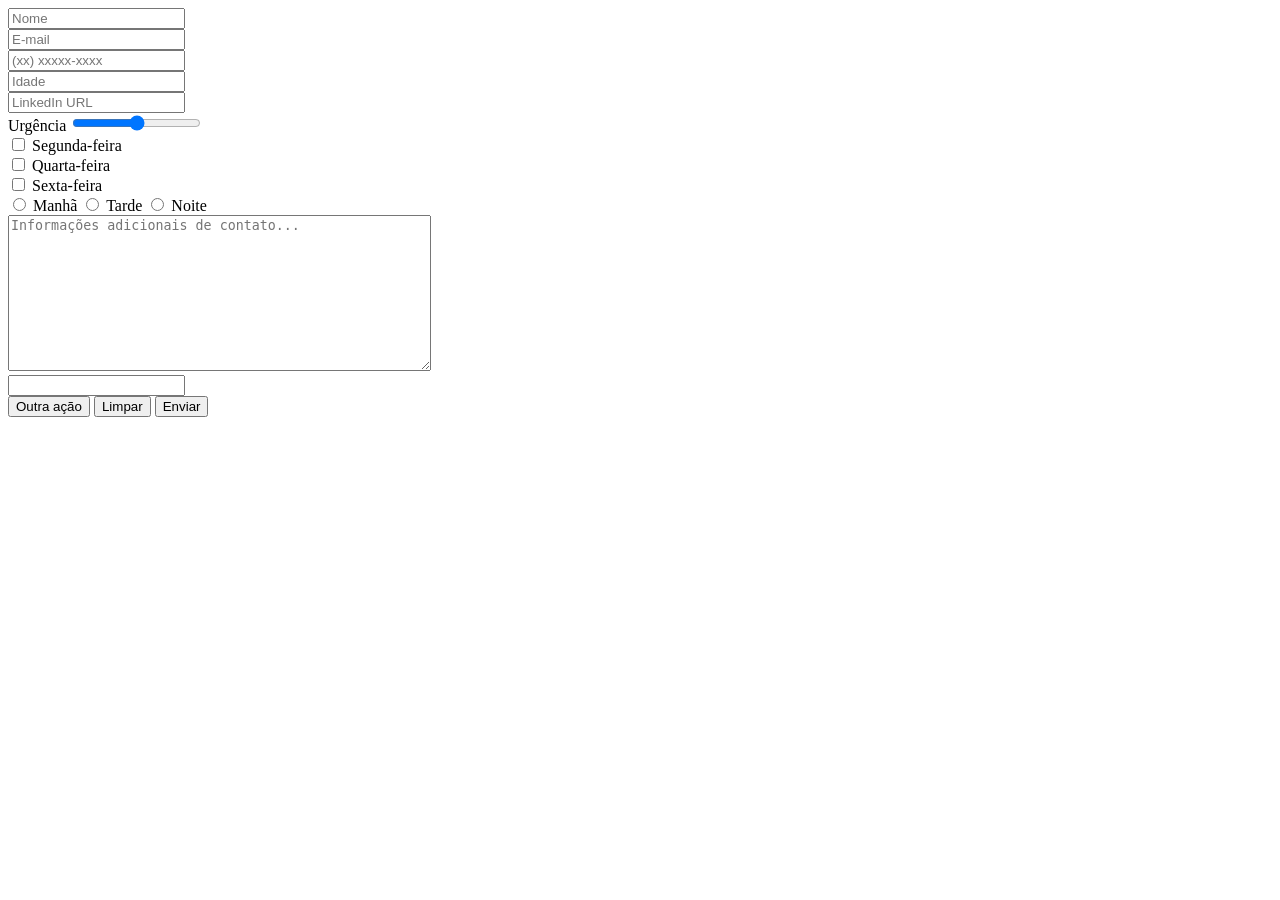
==== contato.html @ 37b768a2 "CV parte HTML" ====
<!DOCTYPE html>
<html lang="en">
<head>
    <meta charset="UTF-8">
    <title>Contato</title>
</head>
<body>
    <form>
        <!--form method="POST" action="inicio.html"></form-->
        <input type="text" name="nome" placeholder="Nome"/> <br />
        <input type="email" name="email" placeholder="E-mail"/> <br />
        <input type="tel" name="telefone" placeholder="(xx) xxxxx-xxxx"/> <br />
        <input type="number" name="idade" placeholder="Idade"/> <br />
        <input type="url" name="linkedin" placeholder="LinkedIn URL"/> <br />
       Urgência <input type="range" name="urgencia" min=0 max=100 step=0.1 /> <br />
        <input type="checkbox" name="dia-da-semana" value=2 /> Segunda-feira <br />
        <input type="checkbox" name="dia-da-semana" value=4 /> Quarta-feira <br /> 
        <input type="checkbox" name="dia-da-semana" value=6 /> Sexta-feira <br />
        <input type="radio" name="horario" value="manha" /> Manhã 
        <input type="radio" name="horario" value="tarde" /> Tarde 
        <input type="radio" name="horario" value="noite" /> Noite <br />
        <textarea cols=50 rows=10 name="mensagem" placeholder="Informações adicionais de contato..."></textarea> <br />
        <input list="cidade" name="listacidade"/>
        <datalist id="cidade">
            <option value="Cubatão">Cubatão</option>
            <option value="Praia Grande">Praia Grande</option>
            <option value="Santos">Santos</option>
            <option value="São Vicente">São Vicente</option>       
        </datalist> <br/>
        <button type="button">Outra ação</button>
        <button type="reset">Limpar</button>
        <button type="submit">Enviar</button>
    </form>
</body>
</html>
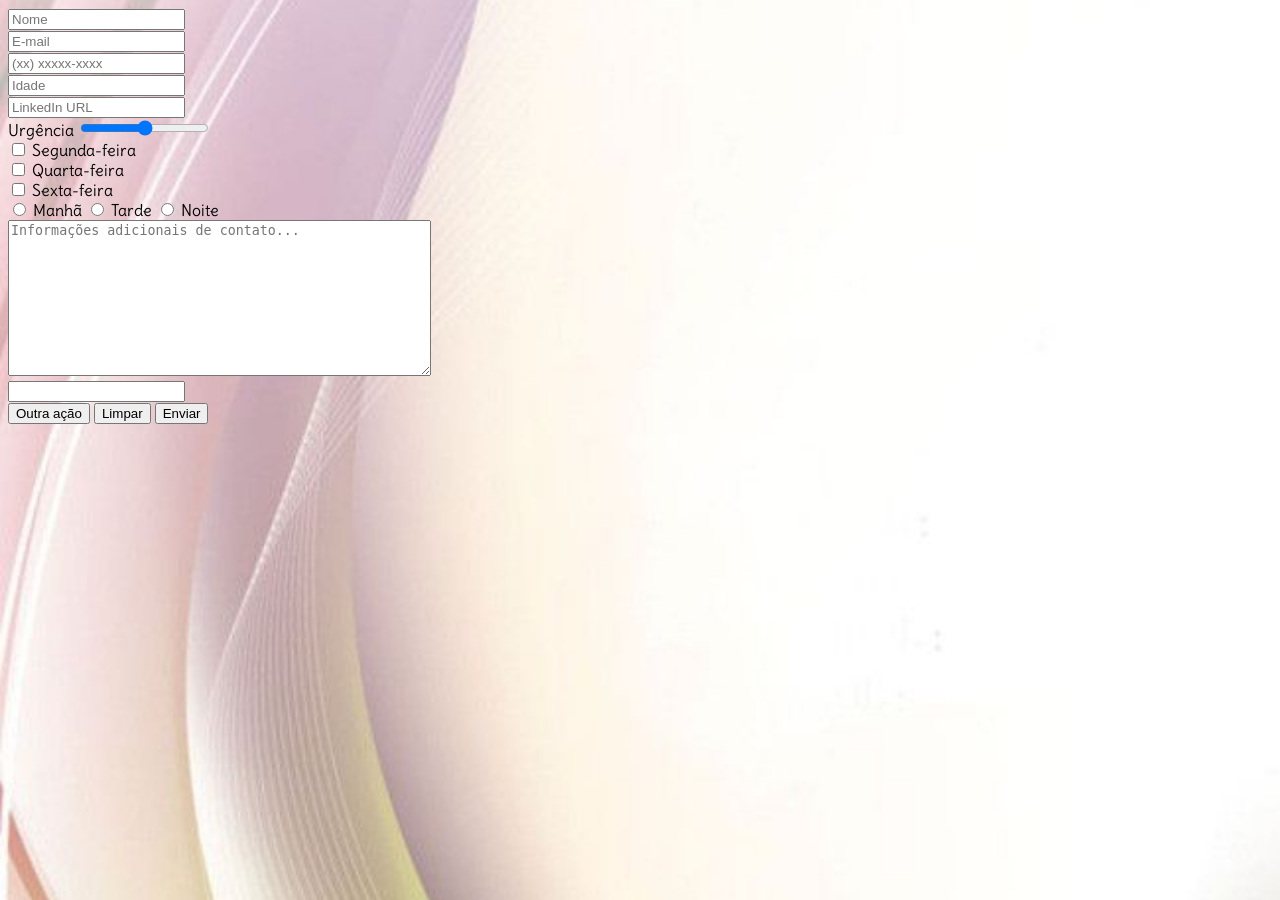
==== commit 82847b13: "Ajustes em HTML e no código CSS" ====
--- a/contato.html
+++ b/contato.html
@@ -1,8 +1,9 @@
 <!DOCTYPE html>
-<html lang="en">
+<html lang="pt-br">
 <head>
     <meta charset="UTF-8">
     <title>Contato</title>
+    <link rel="stylesheet" href="style.css">
 </head>
 <body>
     <form>
--- a/style.css
+++ b/style.css
@@ -0,0 +1,85 @@
+html{
+    color: #000000;
+    background-color: rgba(240, 163, 210, 1);
+    background-image: url("wallpaperpurple.jpg");
+    background-repeat: no-repeat;
+    background-position: center;
+    background-size: cover;
+    font-family: 'Delius', Helvetica, sans-serif ;
+    font-style: normal;
+    font-size: 1em;
+      
+}
+
+a {
+    color: rgb(22, 22, 22);
+    text-decoration: none;
+}
+
+a:active {
+    color: rgb(10, 136, 20);
+}
+
+a:visited {
+    color: rgb(87, 8, 8);
+}
+
+a:hover {
+    color: #000000;
+    text-decoration: underline;
+}
+
+a::after {
+    content: ' [link]';
+    text-decoration: none;
+    font-weight: normal;
+    color: rgb(158, 134, 161);
+}
+
+#email::before {
+    content: '✉ ';
+    color: #000000;
+}
+
+#telefone::before {
+    content: '☎ ';
+    color: #000000;
+}
+
+.sessao-educacao {
+    color: rgb(139, 8, 118);
+}
+
+.sessao-dados {
+    color: rgb(139, 8, 118);
+}
+
+.sessao-experiencia {
+    color: rgb(139, 8, 118);
+}
+
+.descricao-tarefa {
+    color: rgb(72, 75, 75);
+}
+
+#table-estudo {
+    color: rgb(139, 8, 118);
+    font-size: 1em;
+}
+
+.periodo-estudo {
+    color: rgb(72, 75, 75);
+    font-weight: bold;
+}
+
+#teste-color {
+    color: rgb(139, 8, 118);
+}
+
+
+@font-face {
+    font-family: 'Delius';
+	src: url('fonts/Delius-Regular.ttf') format('truetype');
+	font-weight: normal;
+	font-style: normal;
+}
